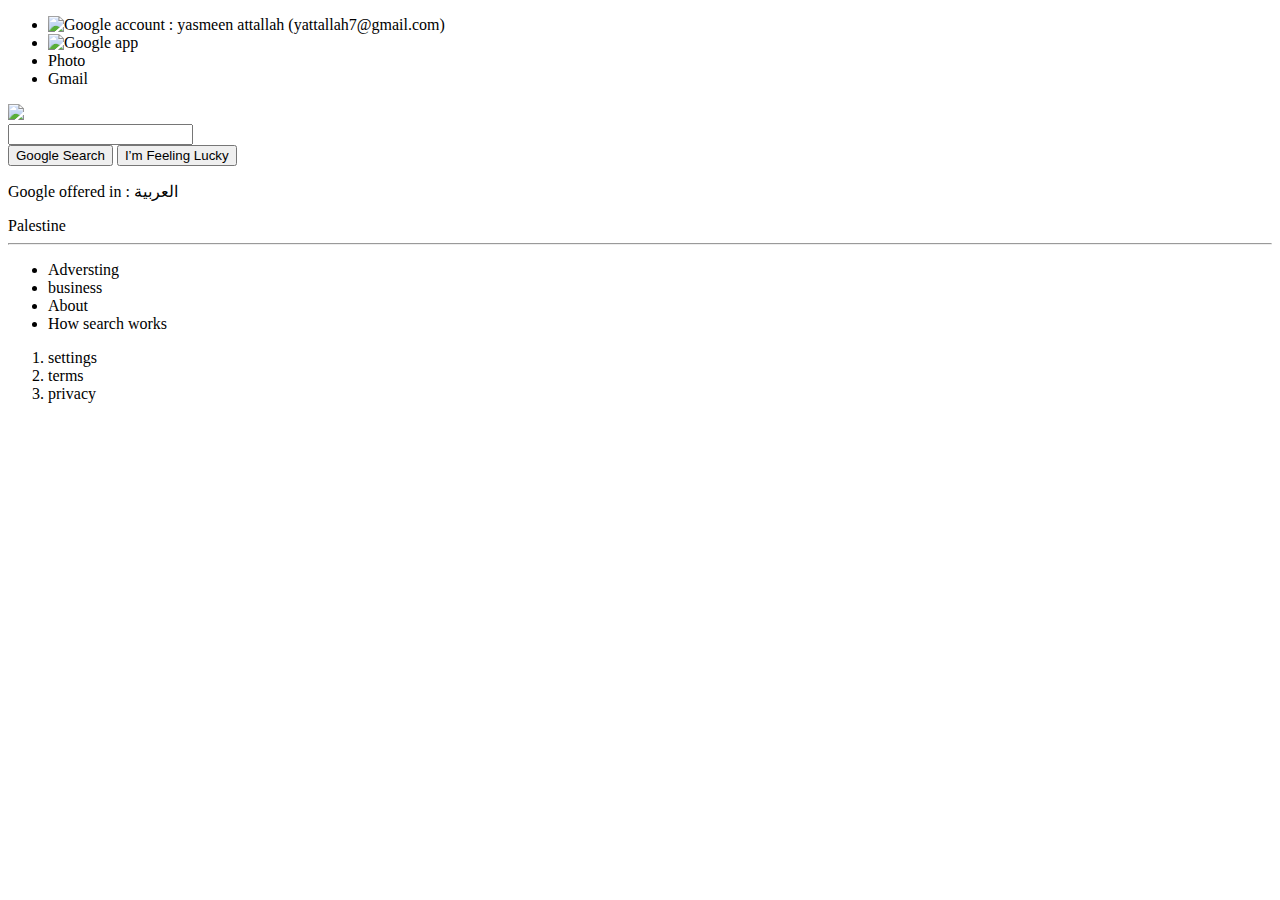
==== index.html @ fc2b772e "Rename google.html to index.html" ====
<!DOCTYPE html>
<html>
<head>
	<meta charset="utf-8">
	<title>Google</title>
	<link rel="stylesheet" type="text/css" href="style/style.css">
	<link rel="icon" type="image/png" href="goog.png">
</head>
<body>
  <div class =navbar>
   		<ul>
  			<li><img src="Acc.png" title="Google account : yasmeen attallah (yattallah7@gmail.com)"></li>
  			<li><img src="goo.png" title="Google app"></li>
  			<li>Photo</li>
  			<li>Gmail</li>
  		</ul>
  		
  	  </div>

<div class="body">
           
  	  	<img src="google.png">
  	  	  </div>
  	  <div class="search">
  	  	<form>
  	  		<input type="search" name="">
  	  	</form>
  	  </div>

  	  <div class="buttton">
  	  	<form>
  	  		<button>Google Search</button>
  	  		<button >I’m Feeling Lucky</button>
  	  	</form>
  	  	<p> Google offered in : <span>العربية </span></p>
  	  </div>
  	  <div class="footer">
  	  	<footer>Palestine 
  	  		<hr>
  	  		<ul>
  	  			<li>Adversting</li>
  	  			<li>business</li>
  	  			<li>About</li>
  	  			<li>How search works</li>
  	  		</ul>
  	  		<ol>
  	  			<li>settings</li>
   	  			<li> terms</li>
  	  			<li>privacy</li>
  	  			
  	  		</ol>
  	  	</footer>
  	  </div>
</body>
</html>
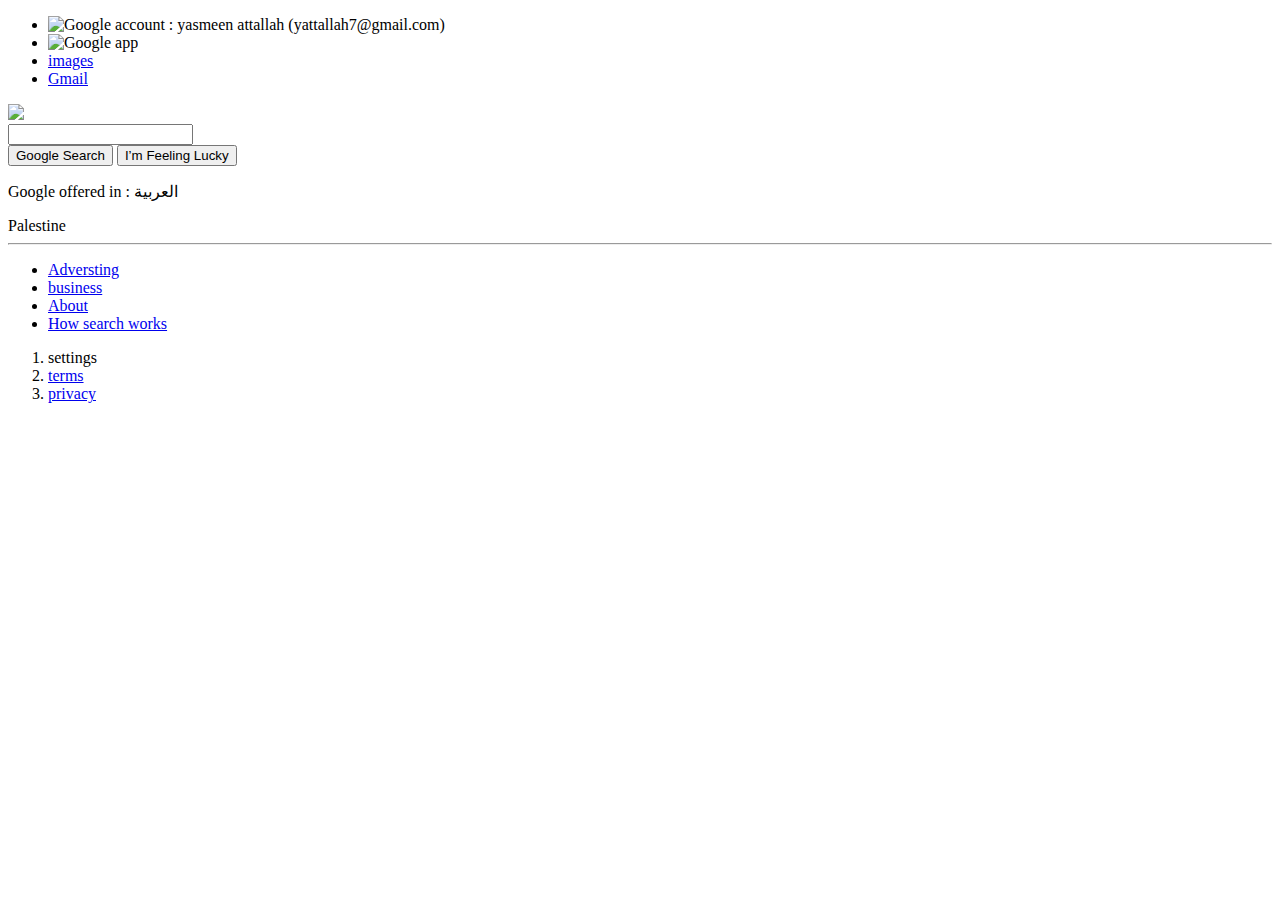
==== commit 351e89fd: "Update index.html" ====
--- a/index.html
+++ b/index.html
@@ -9,10 +9,10 @@
 <body>
   <div class =navbar>
    		<ul>
-  			<li><img src="Acc.png" title="Google account : yasmeen attallah (yattallah7@gmail.com)"></li>
+  			<li><a><img src="Acc.png" title="Google account : yasmeen attallah (yattallah7@gmail.com)"></a></li>
   			<li><img src="goo.png" title="Google app"></li>
-  			<li>Photo</li>
-  			<li>Gmail</li>
+  			<li><a href="https://www.google.ps/imghp?hl=en&tab=wi&authuser=0&ogbl" target="_blank"> images</a></li>
+  			<li><a href="https://www.gmail.com" target="_blank">Gmail</a></li>
   		</ul>
   		
   	  </div>
@@ -38,15 +38,15 @@
   	  	<footer>Palestine 
   	  		<hr>
   	  		<ul>
-  	  			<li>Adversting</li>
-  	  			<li>business</li>
-  	  			<li>About</li>
-  	  			<li>How search works</li>
+  	  			<li> <a href="https://ads.google.com/intl/en_ps/home/?subid=ww-ww-et-g-awa-a-g_hpafoot1_1!o2&utm_source=google.com&utm_medium=referral&utm_campaign=google_hpafooter&fg=1">Adversting</a></li>
+  	  			<li><a href="https://www.google.com/services/?subid=ww-ww-et-g-awa-a-g_hpbfoot1_1!o2&utm_source=google.com&utm_medium=referral&utm_campaign=google_hpbfooter&fg=1#?modal_active=none">business</a></li>
+  	  			<li><a href="https://about.google/?utm_source=google-PS&utm_medium=referral&utm_campaign=hp-footer&fg=1">About</a></li>
+  	  			<li><a href="https://www.google.com/search/howsearchworks/?fg=1">How search works</a></li>
   	  		</ul>
   	  		<ol>
   	  			<li>settings</li>
-   	  			<li> terms</li>
-  	  			<li>privacy</li>
+   	  			<li> <a href="https://policies.google.com/terms?hl=en-PS&fg=1">terms</a></li>
+  	  			<li><a href="https://policies.google.com/privacy?hl=ar-PS&fg=1">privacy</a></li>
   	  			
   	  		</ol>
   	  	</footer>
